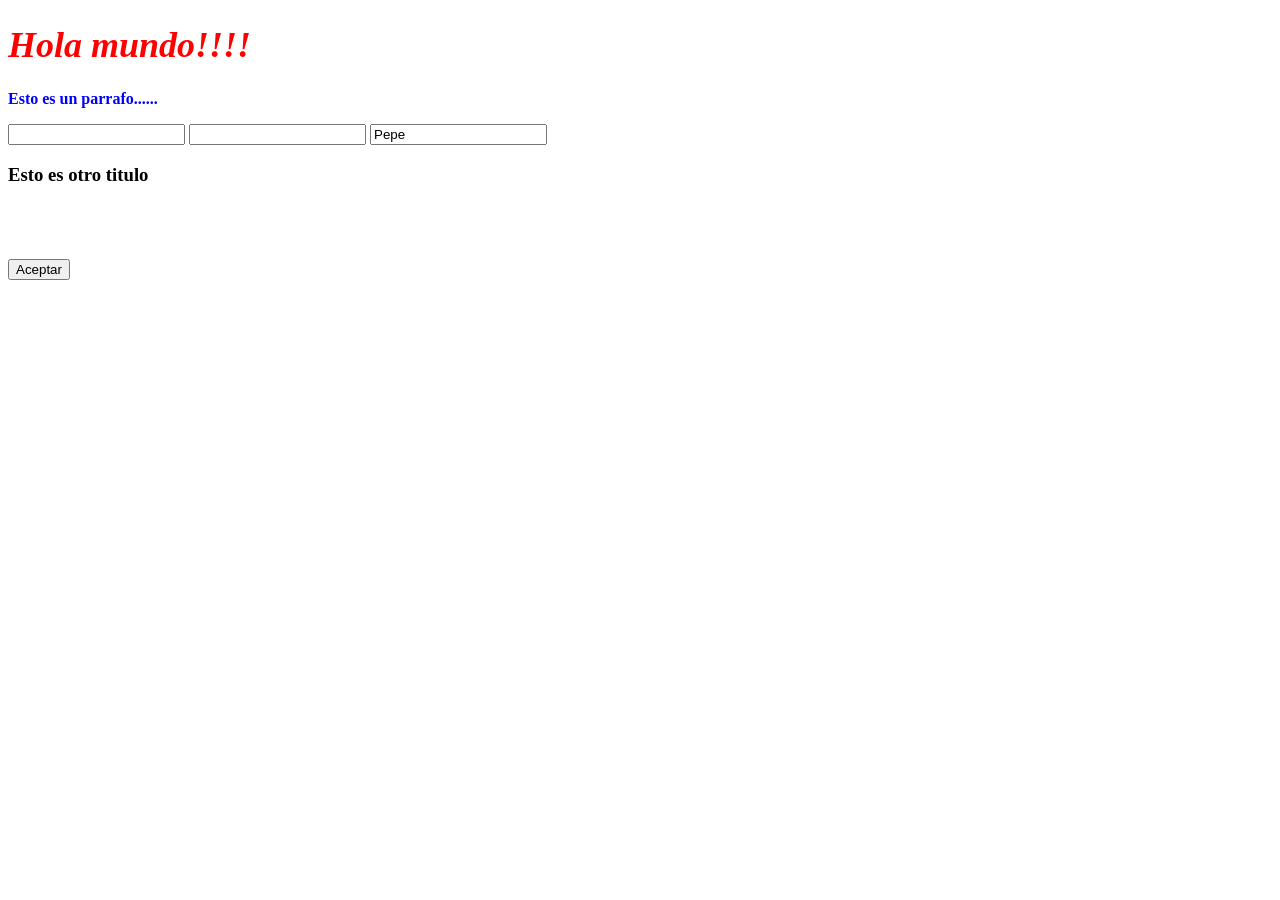
==== index.html @ 9da72195 "css" ====
<!DOCTYPE html>
<html lang="es">
<head>
    <meta charset="UTF-8">
    <title>Document</title>
    <style>
        h1 {
            font-style: italic;
            color: blue;
        }
        h1{
            color: green;
        }

        .blue{
            color: #0000ff;
        }

        .negrilla{
            font-weight: bolder;
        }
    </style>
    <link rel="stylesheet" href="css/inicio.css">
</head>
<body>
    <h1 style="color: red;font-size: 36px;">Hola mundo!!!!</h1>
    <p class="blue negrilla">Esto es un parrafo......</p>
    <input type="text" name="ejemplo">
    <input type="email" name="ejemplo2">
    <input type="text" name="ejemplo3" value="Pepe">
    <div class="bg">
        <h3>Esto es otro titulo</h3>
    </div>
    <br>
    <br>
    <br>
    <button class="boton">Aceptar</button>
    <br>
    <br>
    <br>
    <div class="c1"></div>
</body>
</html>
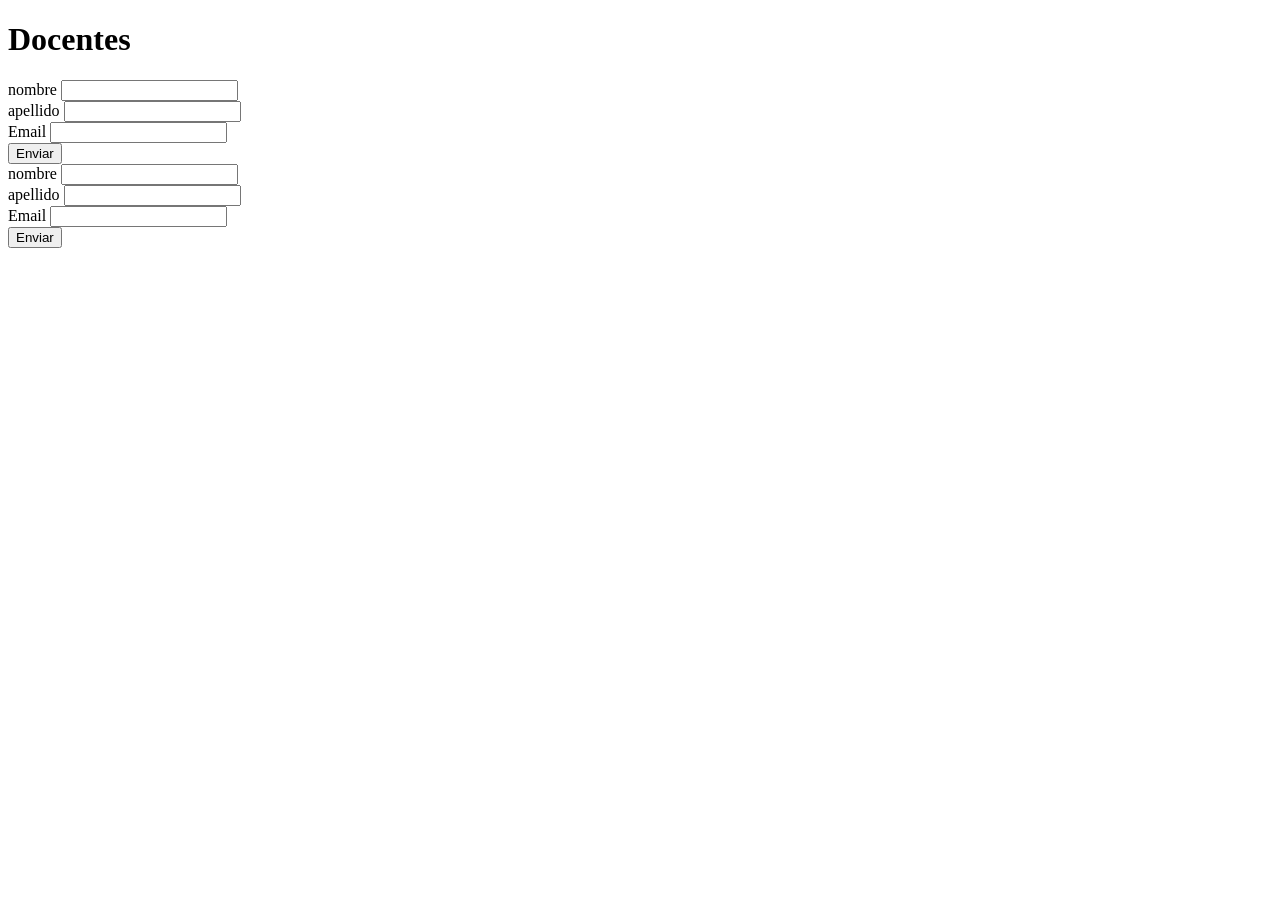
==== commit ff063009: "php formularios" ====
--- a/index.html
+++ b/index.html
@@ -2,42 +2,39 @@
 <html lang="es">
 <head>
     <meta charset="UTF-8">
-    <title>Document</title>
-    <style>
-        h1 {
-            font-style: italic;
-            color: blue;
-        }
-        h1{
-            color: green;
-        }
-
-        .blue{
-            color: #0000ff;
-        }
-
-        .negrilla{
-            font-weight: bolder;
-        }
-    </style>
-    <link rel="stylesheet" href="css/inicio.css">
+    <title>Docente</title>
 </head>
 <body>
-    <h1 style="color: red;font-size: 36px;">Hola mundo!!!!</h1>
-    <p class="blue negrilla">Esto es un parrafo......</p>
-    <input type="text" name="ejemplo">
-    <input type="email" name="ejemplo2">
-    <input type="text" name="ejemplo3" value="Pepe">
-    <div class="bg">
-        <h3>Esto es otro titulo</h3>
-    </div>
-    <br>
-    <br>
-    <br>
-    <button class="boton">Aceptar</button>
-    <br>
-    <br>
-    <br>
-    <div class="c1"></div>
+    <h1>Docentes</h1>
+    <form action="datosDocente.php" method="post">
+        <div>
+            <label for="">nombre</label>
+            <input name="nombre" type="text " maxlength="15" required>
+        </div>
+        <div>
+            <label for="">apellido</label>
+            <input name="apellido" type="text " maxlength="15" required>
+        </div>
+        <div>
+            <label for="">Email</label>
+            <input name="correo" type="email " maxlength="50">
+        </div>
+        <button type="submit">Enviar</button>
+    </form>
+    <form action="datosPersona.php" method="post">
+        <div>
+            <label for="">nombre</label>
+            <input name="nombre" type="text " maxlength="15" required>
+        </div>
+        <div>
+            <label for="">apellido</label>
+            <input name="apellido" type="text " maxlength="15" required>
+        </div>
+        <div>
+            <label for="">Email</label>
+            <input name="correo" type="email " maxlength="50">
+        </div>
+        <button type="submit">Enviar</button>
+    </form>
 </body>
 </html>
